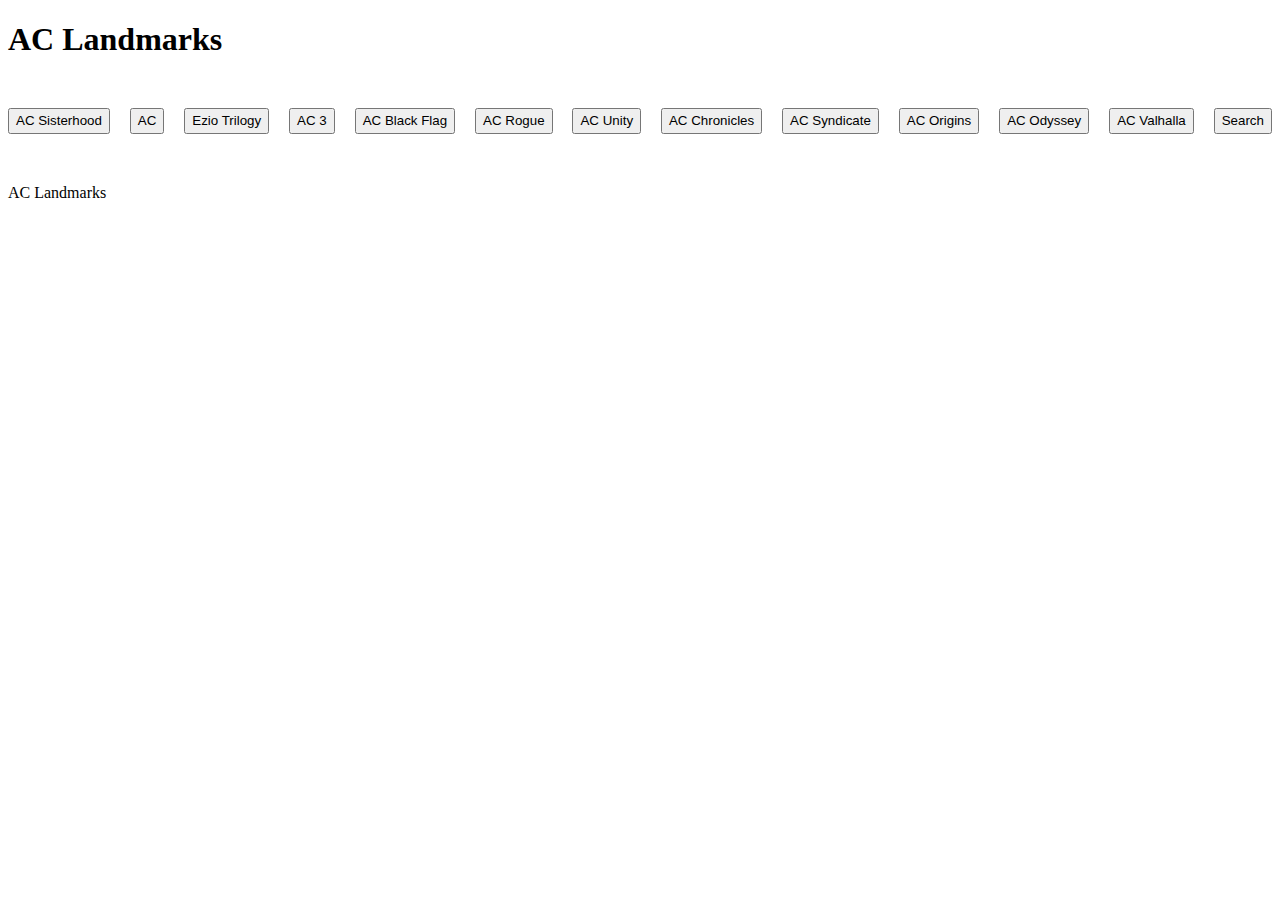
==== index.html @ 396bd3e8 "Add files via upload" ====
<!doctype html>

<html lang="en">

<head>
  <meta charset="utf-8">

  <title>AC Landmarks</title>
  <meta name="description" content="Bringing you insights on Historical Landmarks/Figures in AC !">
  <meta name="author" content="AC Landmarks">

  <link rel="stylesheet" href="css/header.css">

  <script src="https://ajax.googleapis.com/ajax/libs/jquery/3.5.1/jquery.min.js"></script>
  <script>
    $(document).ready(function(){
      $("#header").load("common/header.html");
      $("#footer").load("common/footer.html");
    });
  </script>

</head>


<body>

  <div id="header"></div>

  <div id="content"></div>

  <div id="footer"></div>

  <script type="text/javascript" src="js/getChoosePage.js"></script>
</body>
</html>
---- css/header.css ----
ul {
    display: flex;
    justify-content: space-between;
}

li{
    list-style-type: none; 
}

#container {
	margin: 0 auto;
}

nav {
	margin: 50px 0;
}

nav ul {
	padding: 0;
  margin: 0;
	list-style: none;
	position: relative;
	}
	
nav ul li {
	display:inline-block;
}

nav button {
	display:block;
	line-height: 20px;
	text-decoration:none;
}

/* Hide Dropdowns by Default */
nav ul ul {
	display: none;
	position: absolute; 
}
	
/* Display Dropdowns on Hover */
nav ul li:hover > ul {
	display:inherit;
}
	
/* Fisrt Tier Dropdown */
nav ul ul li {
	width:170px;
	float:none;
	display:list-item;
	position: relative;
}

/* Second, Third and more Tiers	*/
nav ul ul ul li {
	position: relative;
	top:-60px; 
	left:170px;
}
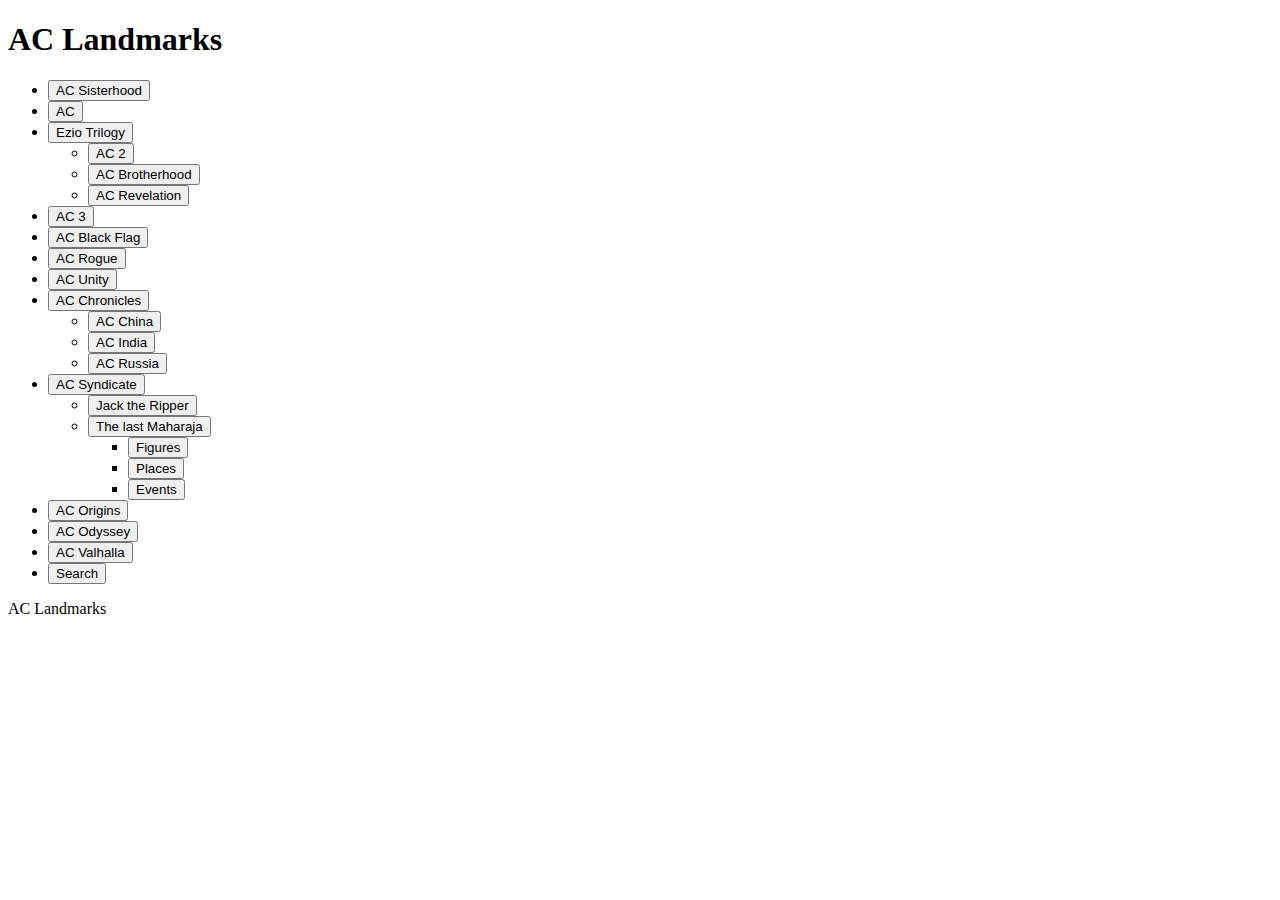
==== commit 49b162ab: "Add files via upload" ====
--- a/index.html
+++ b/index.html
@@ -1,5 +1,4 @@
 <!doctype html>
-
 <html lang="en">
 
 <head>
@@ -10,6 +9,7 @@
   <meta name="author" content="AC Landmarks">
 
   <link rel="stylesheet" href="css/header.css">
+  <link rel="stylesheet" href="css/footer.css">
 
   <script src="https://ajax.googleapis.com/ajax/libs/jquery/3.5.1/jquery.min.js"></script>
   <script>
@@ -26,7 +26,9 @@
 
   <div id="header"></div>
 
-  <div id="content"></div>
+  <div id="content">
+    
+  </div>
 
   <div id="footer"></div>
 
